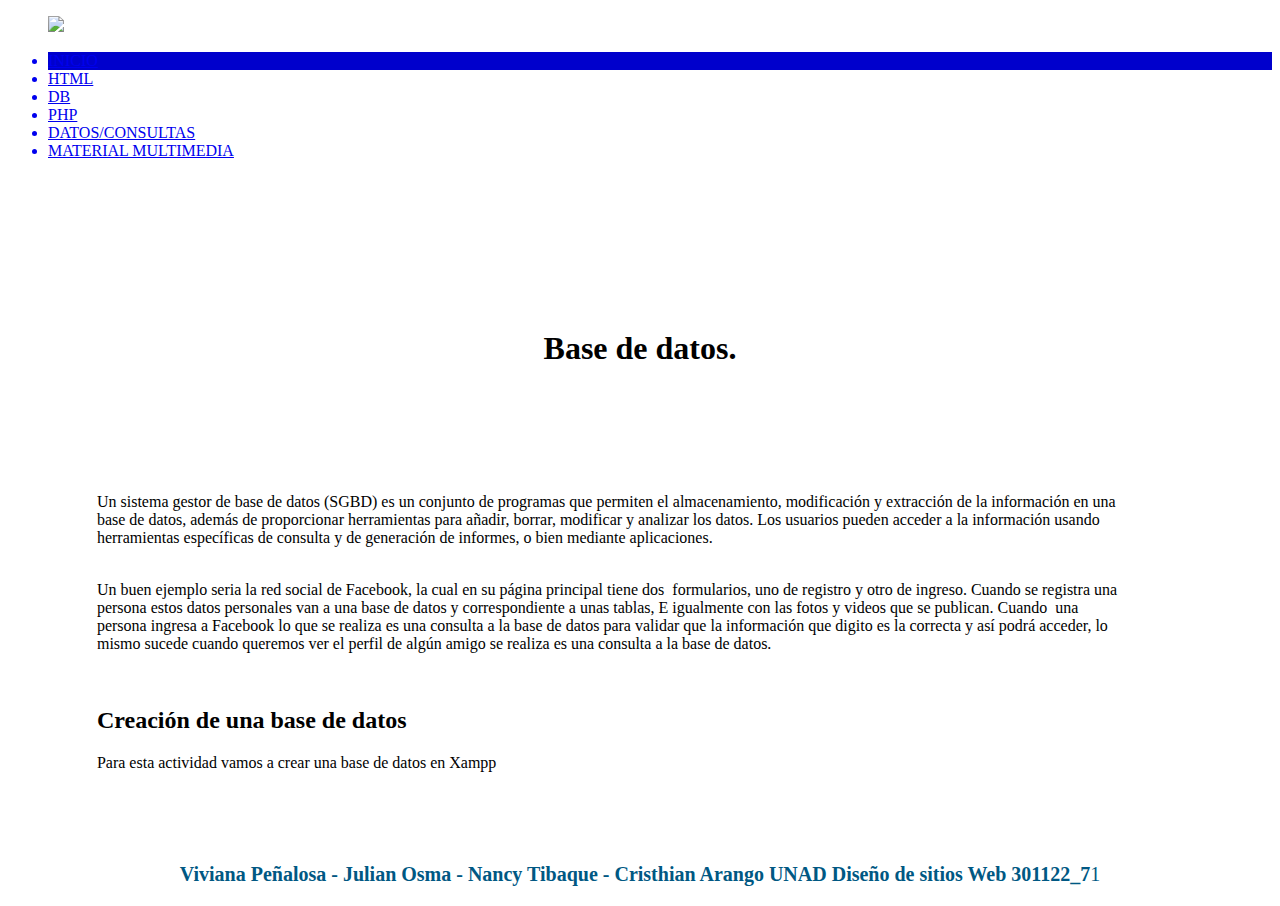
==== UNAD-PW-30112271-master/BD.html @ 4219ed3e "Cambios BD,Html" ====
<!DOCTYPE html>
<html lang="es">
	<head>
		<meta charset="utf-8"/> <!-- codificacion del sitio web, lea caracteres como la ñ o tildes -->
		<title>UNAD Diseño de sitios Web 301122_71</title>
		<link rel="stylesheet" type="text/css" href="css/NORMALIZE.css"> <!-- documento que mantiene los estilos actuales en los diferentes navegadores -->
		<link rel="stylesheet" type="text/css" href="css/STYLE.css"> <!-- estilos que se le dan a la pagina -->
	</head>	
    <body>
	<header>
			<!-- logo de la universidad -->
			<figure>
				<a href="INDEX.html"><img src="img/LogoUnad.png"/></a>
			</figure>
		  <nav>
				<ul> <!-- diseño del menu (aun no direcciona) -->
                
					<a href="INDEX.html"><li style="background:#00C">INICIO</li></a>
                    <a href="HTML.html"><li>HTML</li></a>
					<a href="#"><li>DB</li></a>
					<a href="PHP.html"><li>PHP</li></a>
					<a href="#"><li>DATOS/CONSULTAS</li></a>
					<a href="MATERIAL_MULTIMEDIA.html"><li>MATERIAL MULTIMEDIA</li></a>
				
				</ul>
			</nav>
			
		</header>

		<section>
			<article>
			<p><br><br></p>
			<p><br><br></p>
            <br/>
            <p style="color: black; font-size:32px; font-family: Century Gothic" align="center">	
			  <strong>Base de datos.</strong></p>
			  <br>
			  <pre style="color: black; font-size:18px ; font-family: Century Gothic; text-align:left">
			</article>		
	      <table width="1113" border="0">
		      <tr>
		        <td width="88">&nbsp;</td>
		        <td width="1092"><p>Un sistema gestor de base de datos (SGBD) es un conjunto de  programas que permiten el 
                almacenamiento, modificación y extracción de la  información en una base de datos, además de proporcionar 
                herramientas para  añadir, borrar, modificar y analizar los datos. Los usuarios pueden acceder a  la información 
                usando herramientas específicas de consulta y de generación de  informes, o bien mediante aplicaciones. </p>
		          <p><br>
		            Un buen ejemplo seria la red social de Facebook, la cual en  su página principal tiene dos  formularios,  uno 
                    de registro y otro de ingreso. Cuando se registra una persona estos datos  personales van a una base de datos 
                    y correspondiente a unas tablas, E igualmente  con las fotos y videos que se publican. Cuando  una persona 
                    ingresa a Facebook lo que se  realiza es una consulta a la base de datos para validar que la información que  
                    digito es la correcta y así podrá acceder, lo mismo sucede cuando queremos ver  el perfil de algún amigo se 
                    realiza es una consulta a la base de datos.</p>
		          <p>&nbsp;</p>
                <h2>Creación de una base de datos </h2>
                
                Para esta actividad vamos a crear una base de datos en Xampp
                <p>&nbsp;</p></td>
            </tr>
	      </table>
	      <br> 
		</section>	
        <section>
        	<article></article>
        </section>
        
		<footer>
			 <p style="color: #005883; font-size:20px ; font-family: Century Gothic; text-align:center">
			<strong>Viviana Peñalosa - Julian Osma - Nancy Tibaque - Cristhian Arango UNAD Diseño de sitios Web 301122_7</strong>1</p>
		</footer>
	</body>
</html>
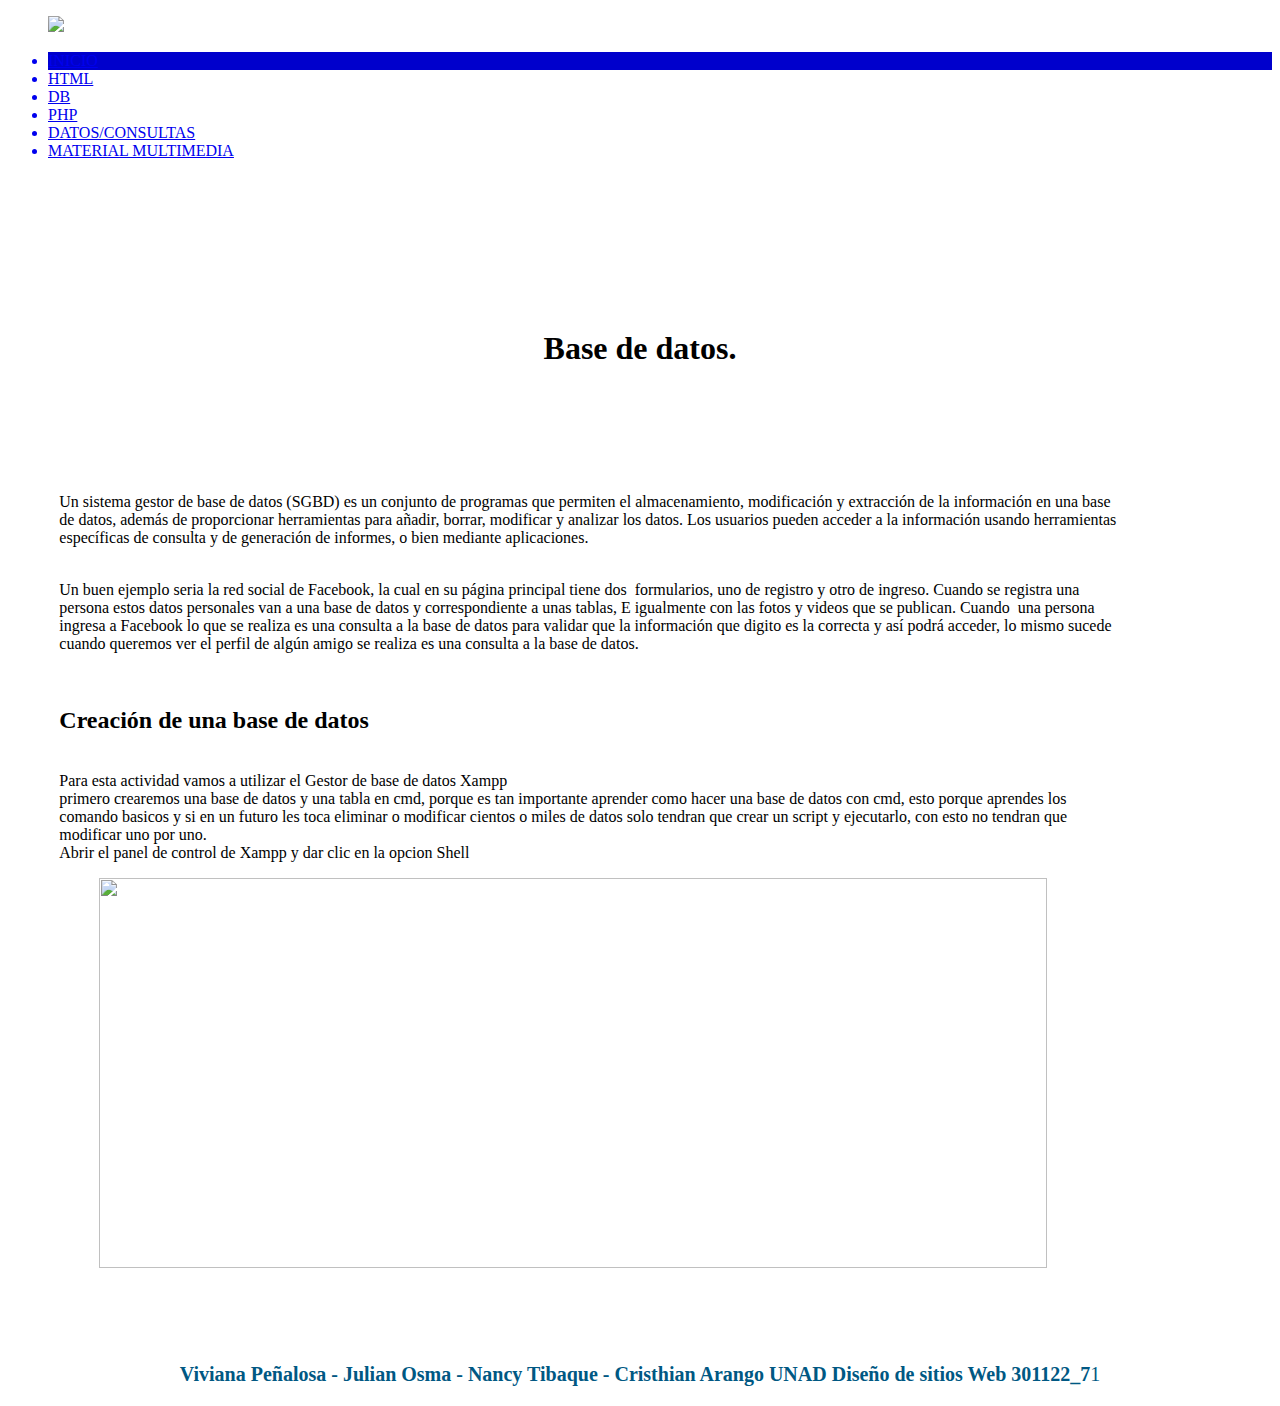
==== commit 8e7b3197: "Cambios BD" ====
--- a/UNAD-PW-30112271-master/BD.html
+++ b/UNAD-PW-30112271-master/BD.html
@@ -53,8 +53,20 @@
                     realiza es una consulta a la base de datos.</p>
 		          <p>&nbsp;</p>
                 <h2>Creación de una base de datos </h2>
-                
-                Para esta actividad vamos a crear una base de datos en Xampp
+                <br/>
+                Para esta actividad vamos a utilizar el Gestor de base de datos Xampp
+                <br/>
+                primero crearemos una base de datos y una tabla en cmd, porque es tan importante aprender como hacer una base de 
+                datos con cmd, esto porque aprendes los comando basicos y si en un futuro les toca eliminar o modificar cientos o 
+                miles de datos solo tendran que crear un script y ejecutarlo, con esto no tendran que modificar uno por uno.
+                <br/>
+                Abrir el panel de control de Xampp y dar clic en la opcion Shell
+                <br/>
+                <figure><img src="img/nav.png" width="948" height="390"/></figure>
+
+
+				
+                                
                 <p>&nbsp;</p></td>
             </tr>
 	      </table>
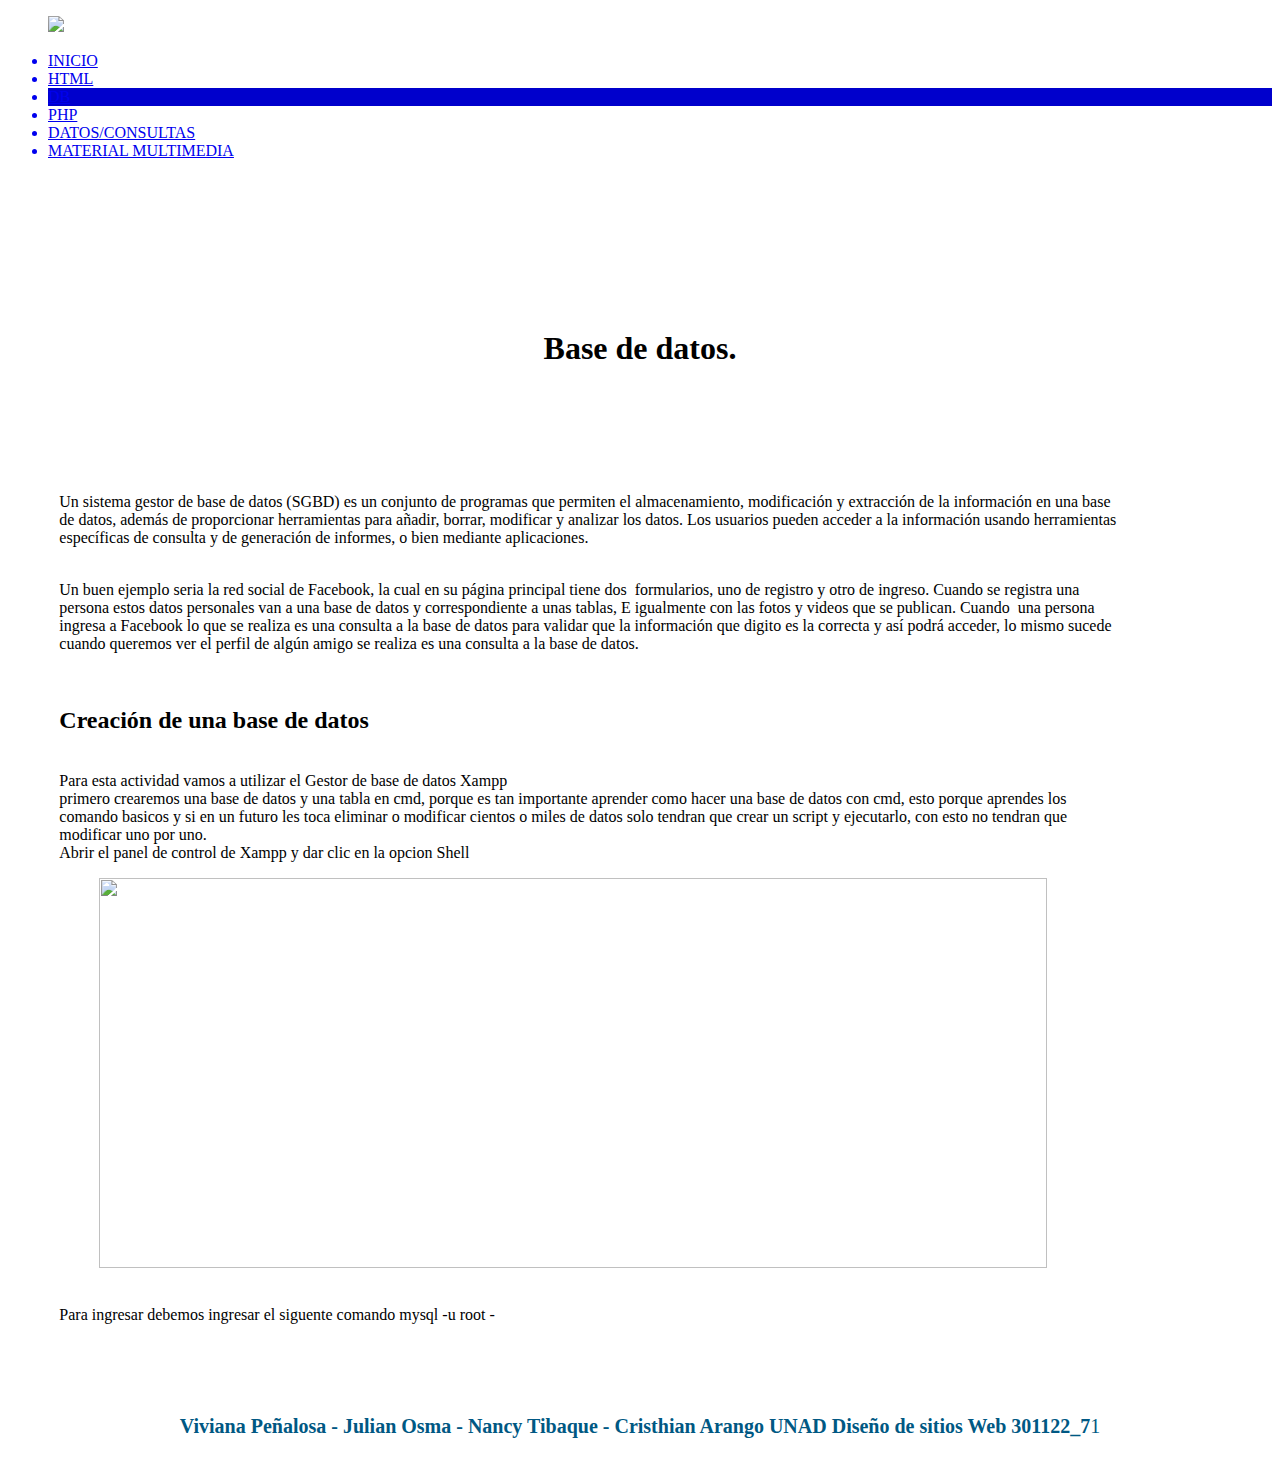
==== commit 7f971cb1: "Cambios URL BD" ====
--- a/UNAD-PW-30112271-master/BD.html
+++ b/UNAD-PW-30112271-master/BD.html
@@ -15,9 +15,9 @@
 		  <nav>
 				<ul> <!-- diseño del menu (aun no direcciona) -->
                 
-					<a href="INDEX.html"><li style="background:#00C">INICIO</li></a>
+					<a href="INDEX.html"><li>INICIO</li></a>
                     <a href="HTML.html"><li>HTML</li></a>
-					<a href="#"><li>DB</li></a>
+					<a href="PHP.html "><li style="background:#00C">DB</li></a>
 					<a href="PHP.html"><li>PHP</li></a>
 					<a href="#"><li>DATOS/CONSULTAS</li></a>
 					<a href="MATERIAL_MULTIMEDIA.html"><li>MATERIAL MULTIMEDIA</li></a>
@@ -62,7 +62,10 @@
                 <br/>
                 Abrir el panel de control de Xampp y dar clic en la opcion Shell
                 <br/>
-                <figure><img src="img/nav.png" width="948" height="390"/></figure>
+                <figure><img src="img/Shell.png" width="948" height="390"/></figure>
+                <br/>
+                Para ingresar debemos ingresar el siguente comando mysql -u root -
+                
 
 
 				
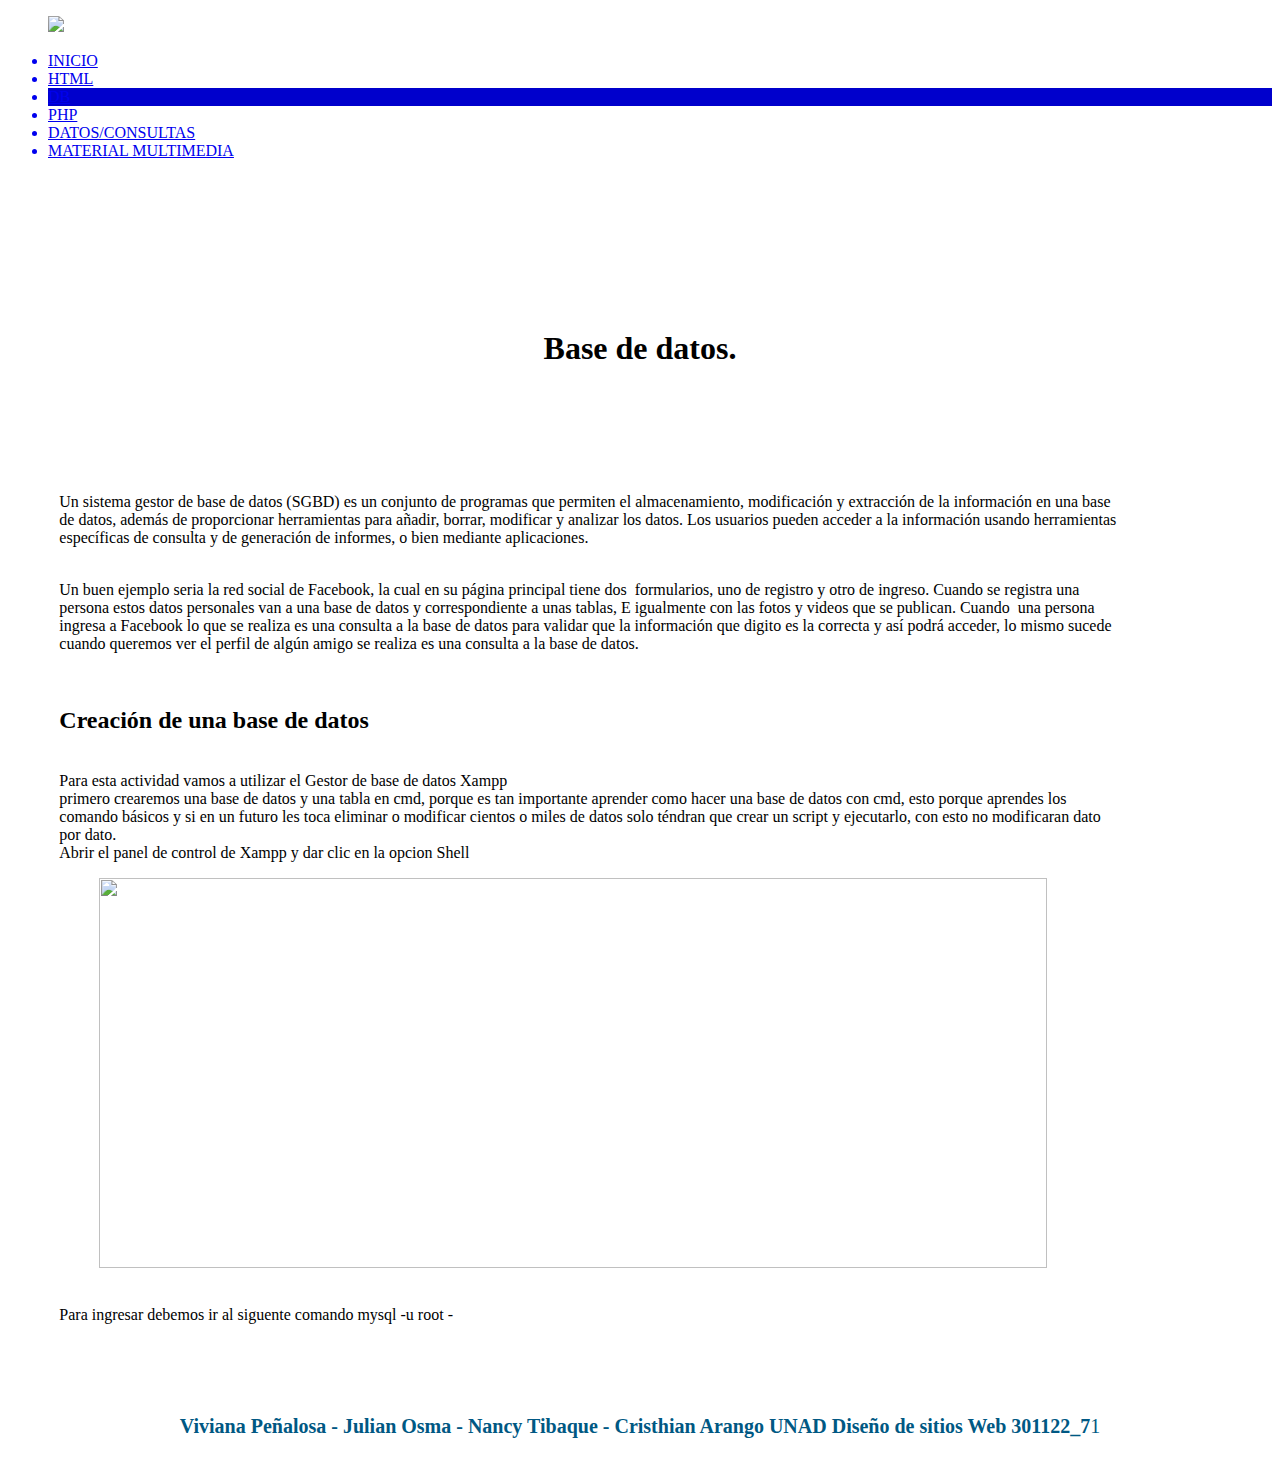
==== commit bfc8fa2c: "Nuevos cambios 10:53" ====
--- a/UNAD-PW-30112271-master/BD.html
+++ b/UNAD-PW-30112271-master/BD.html
@@ -17,7 +17,7 @@
                 
 					<a href="INDEX.html"><li>INICIO</li></a>
                     <a href="HTML.html"><li>HTML</li></a>
-					<a href="PHP.html "><li style="background:#00C">DB</li></a>
+					<a href="BD.html "><li style="background:#00C">DB</li></a>
 					<a href="PHP.html"><li>PHP</li></a>
 					<a href="#"><li>DATOS/CONSULTAS</li></a>
 					<a href="MATERIAL_MULTIMEDIA.html"><li>MATERIAL MULTIMEDIA</li></a>
@@ -57,14 +57,14 @@
                 Para esta actividad vamos a utilizar el Gestor de base de datos Xampp
                 <br/>
                 primero crearemos una base de datos y una tabla en cmd, porque es tan importante aprender como hacer una base de 
-                datos con cmd, esto porque aprendes los comando basicos y si en un futuro les toca eliminar o modificar cientos o 
-                miles de datos solo tendran que crear un script y ejecutarlo, con esto no tendran que modificar uno por uno.
+                datos con cmd, esto porque aprendes los comando básicos y si en un futuro les toca eliminar o modificar cientos o 
+                miles de datos solo téndran que crear un script y ejecutarlo, con esto no modificaran dato por dato.
                 <br/>
                 Abrir el panel de control de Xampp y dar clic en la opcion Shell
                 <br/>
                 <figure><img src="img/Shell.png" width="948" height="390"/></figure>
                 <br/>
-                Para ingresar debemos ingresar el siguente comando mysql -u root -
+                Para ingresar debemos ir al siguente comando mysql -u root -
                 
 
 
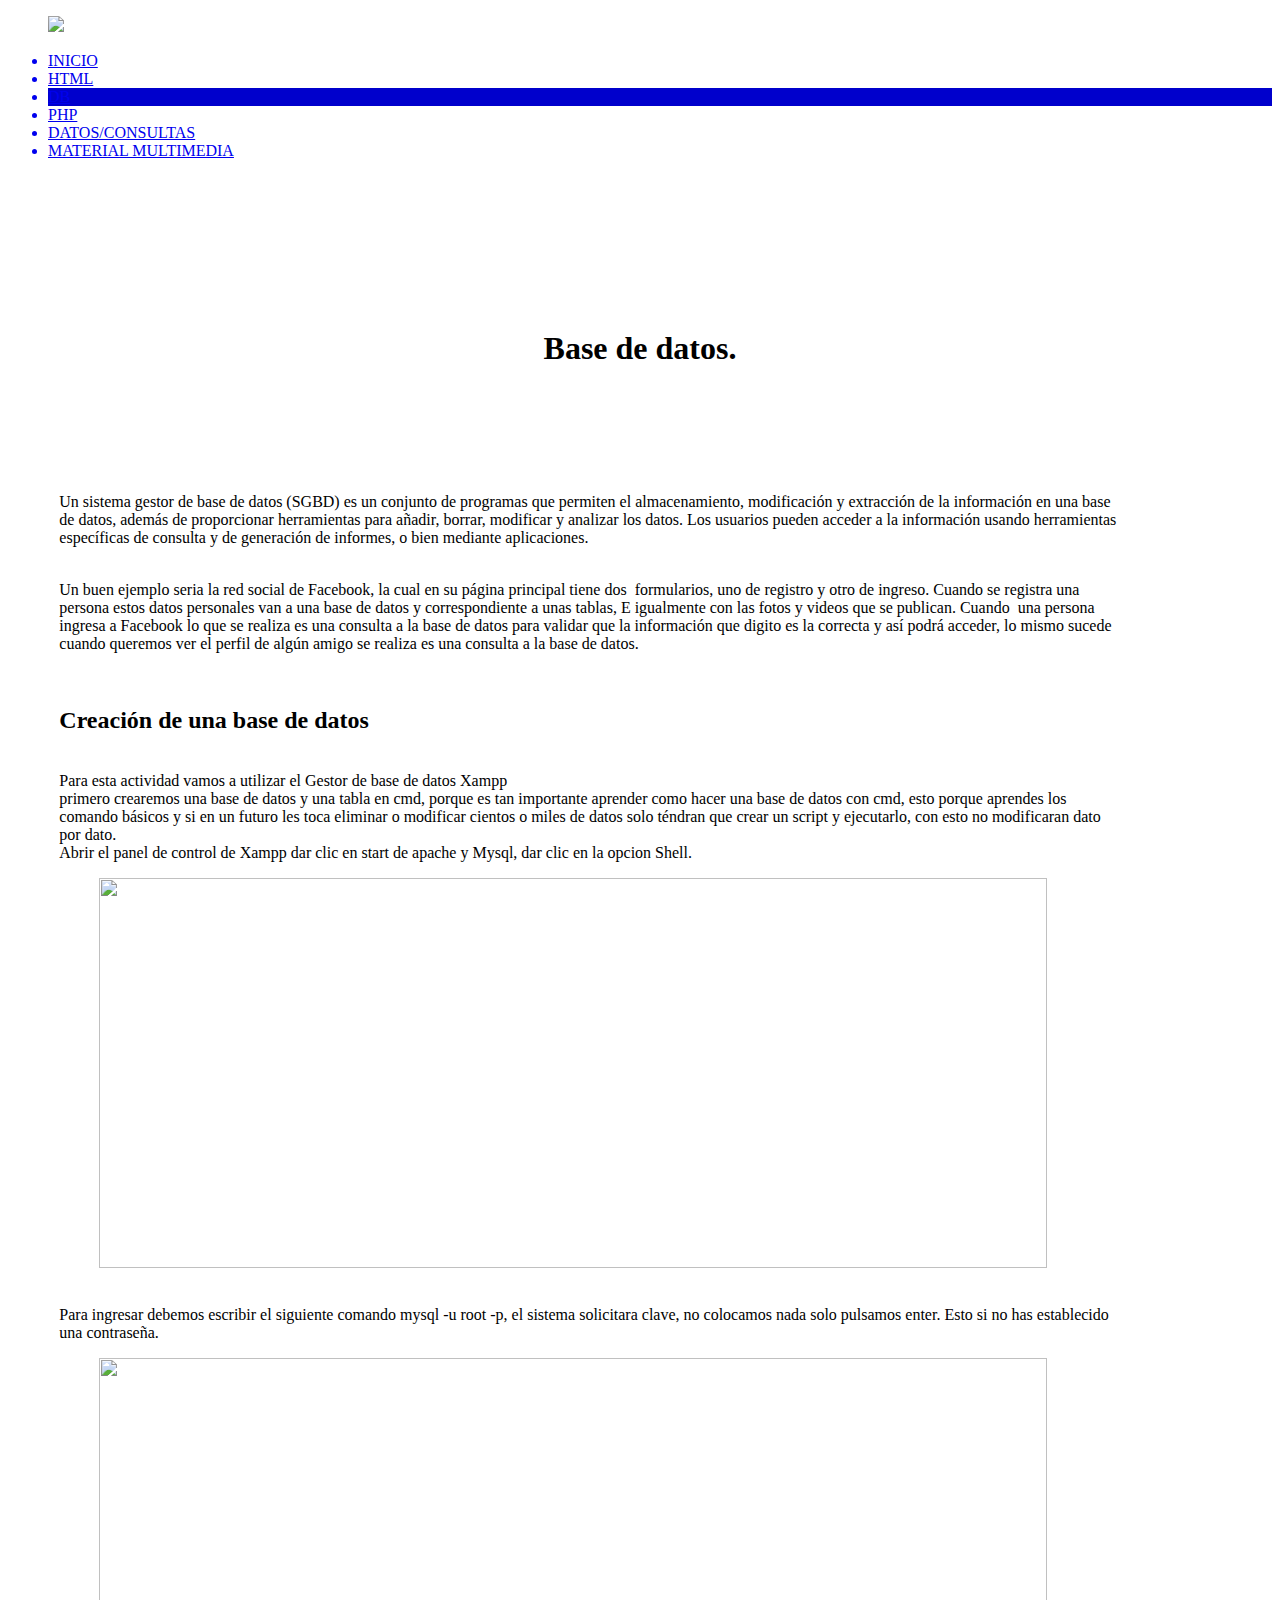
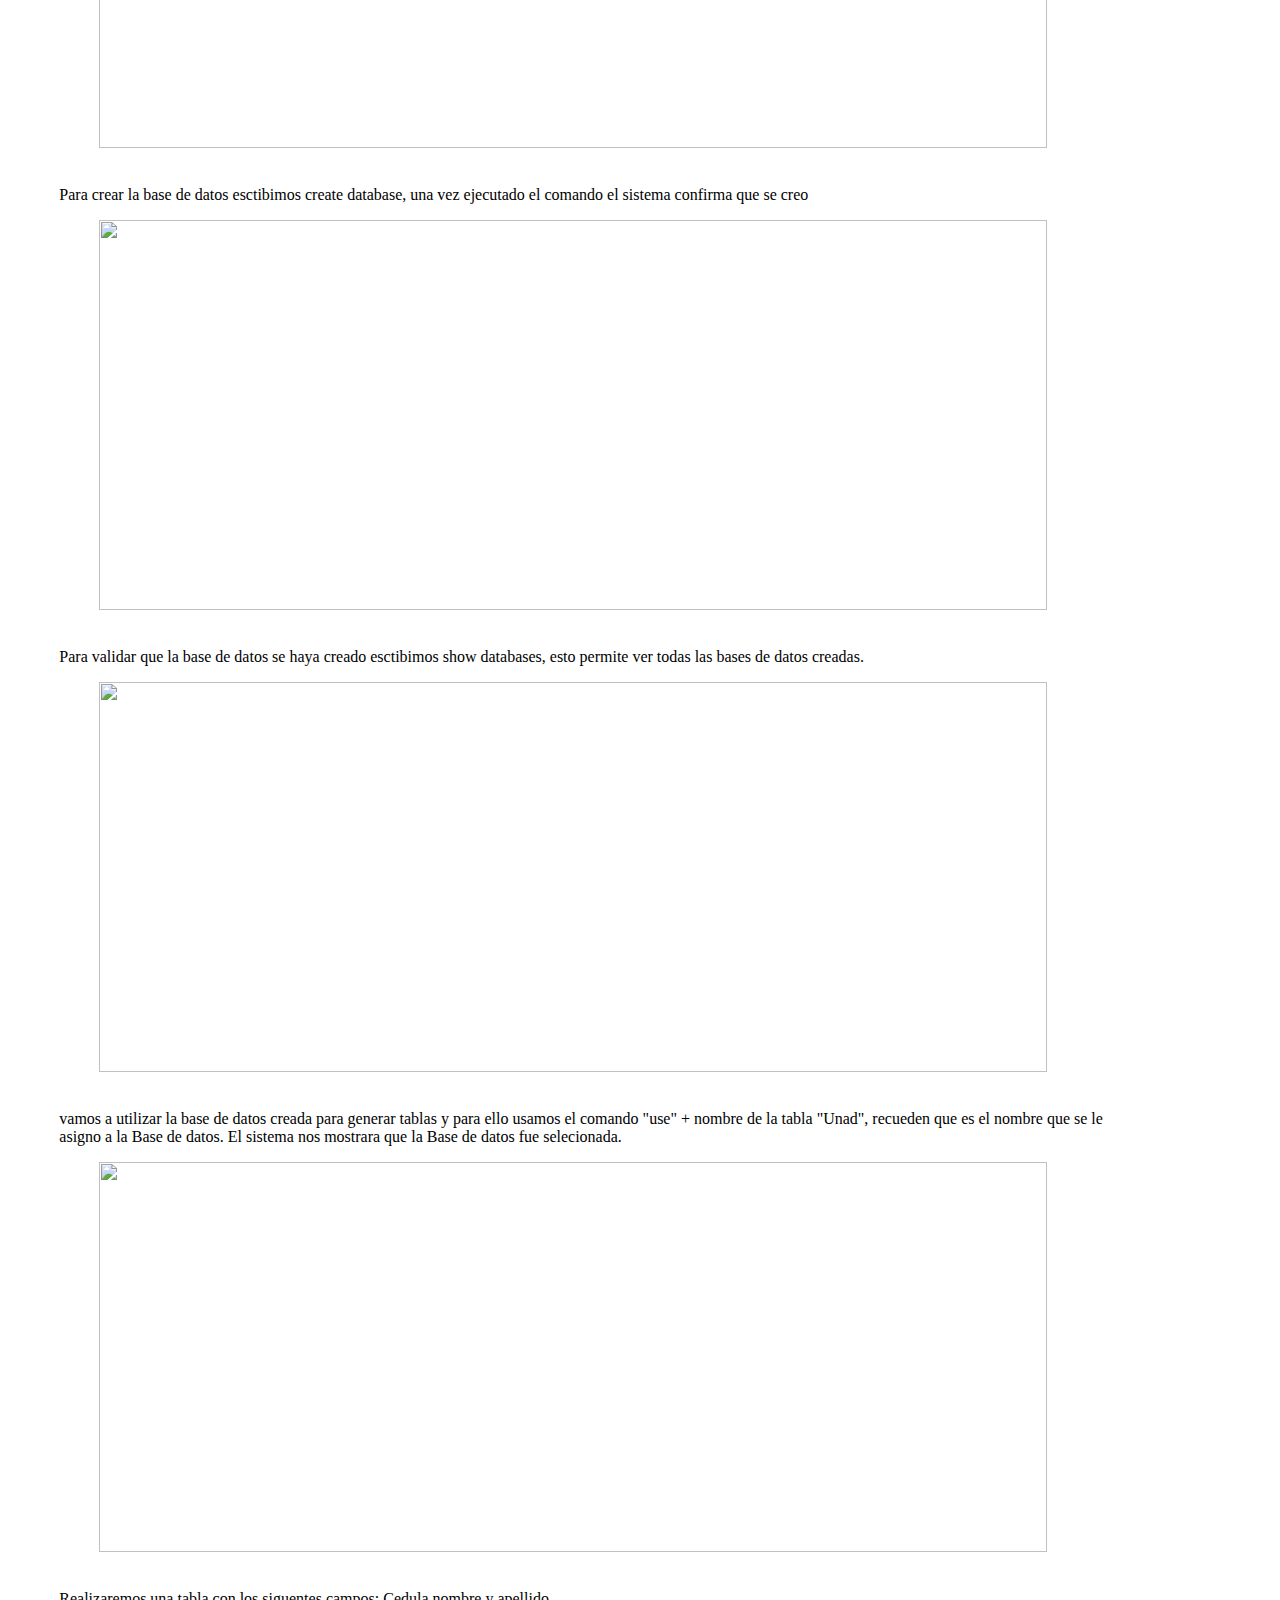
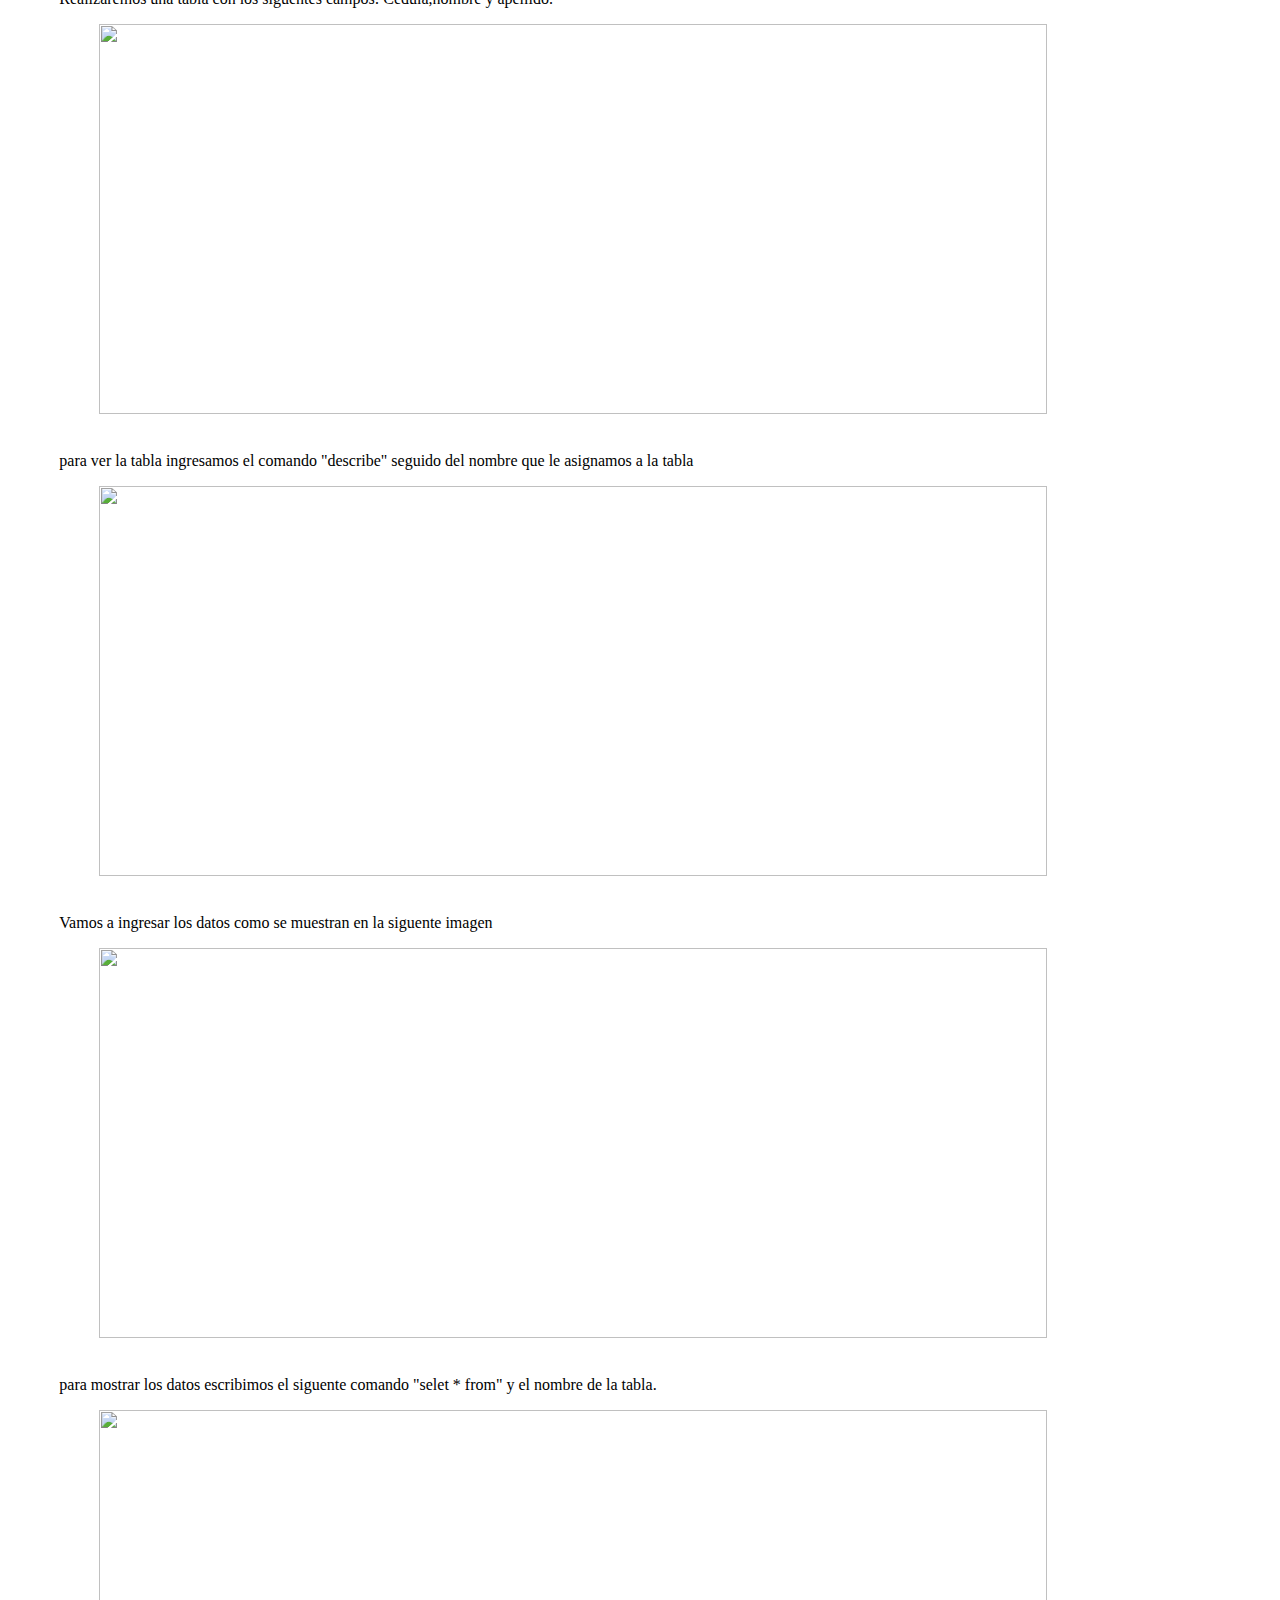
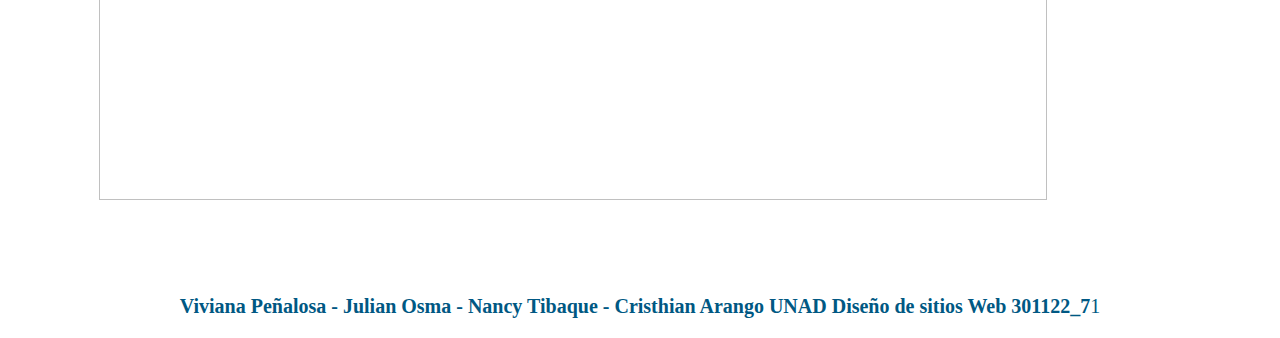
==== commit 6f06485e: "Ultimos cambios por juliam" ====
--- a/UNAD-PW-30112271-master/BD.html
+++ b/UNAD-PW-30112271-master/BD.html
@@ -60,12 +60,46 @@
                 datos con cmd, esto porque aprendes los comando básicos y si en un futuro les toca eliminar o modificar cientos o 
                 miles de datos solo téndran que crear un script y ejecutarlo, con esto no modificaran dato por dato.
                 <br/>
-                Abrir el panel de control de Xampp y dar clic en la opcion Shell
+                Abrir el panel de control de Xampp  dar clic en start de apache y Mysql, dar clic en la opcion Shell.
                 <br/>
                 <figure><img src="img/Shell.png" width="948" height="390"/></figure>
                 <br/>
-                Para ingresar debemos ir al siguente comando mysql -u root -
-                
+                Para ingresar debemos escribir el siguiente comando mysql -u root -p, el sistema solicitara clave, no colocamos 
+                nada solo pulsamos enter. Esto si no has establecido una contraseña.
+                <br/>
+                <figure><img src="img/Usuario.png" width="948" height="390"/></figure>
+                <br/>
+                Para crear la base de datos esctibimos create database, una vez ejecutado el comando el sistema confirma que se 
+                creo
+                <br/>
+                <figure><img src="img/BD.png" width="948" height="390"/></figure>
+                <br/>
+                Para validar que la base de datos se haya creado esctibimos show databases, esto permite ver todas las bases de 
+                datos creadas.
+                <br/>
+                <figure><img src="img/Show.png" width="948" height="390"/></figure>
+                <br/>
+                vamos a utilizar la base de datos creada para generar tablas y para ello usamos el comando "use" + nombre de la
+                tabla "Unad", recueden que es el nombre que se le asigno a la Base de datos. El sistema nos mostrara que la Base
+                 de datos fue selecionada.
+                <br/>
+                <figure><img src="img/use.png" width="948" height="390"/></figure>
+                <br/>
+                Realizaremos una tabla con los siguentes campos: Cedula,nombre y apellido.
+                <br/>
+                <figure><img src="img/CreateTBL.png" width="948" height="390"/></figure>
+                 <br/>
+                para ver la tabla ingresamos el comando "describe" seguido del nombre que le asignamos a la tabla
+                 <br/>
+                <figure><img src="img/Describe.png" width="948" height="390"/></figure>
+                <br/>
+                Vamos a ingresar los datos como se muestran en la siguente imagen
+                <br/>
+                <figure><img src="img/Insert.png" width="948" height="390"/></figure>
+                <br/>
+                para mostrar los datos escribimos el siguente comando "selet * from" y el nombre de la tabla.
+                <br/>
+                <figure><img src="img/Select.png" width="948" height="390"/></figure>      
 
 
 				
